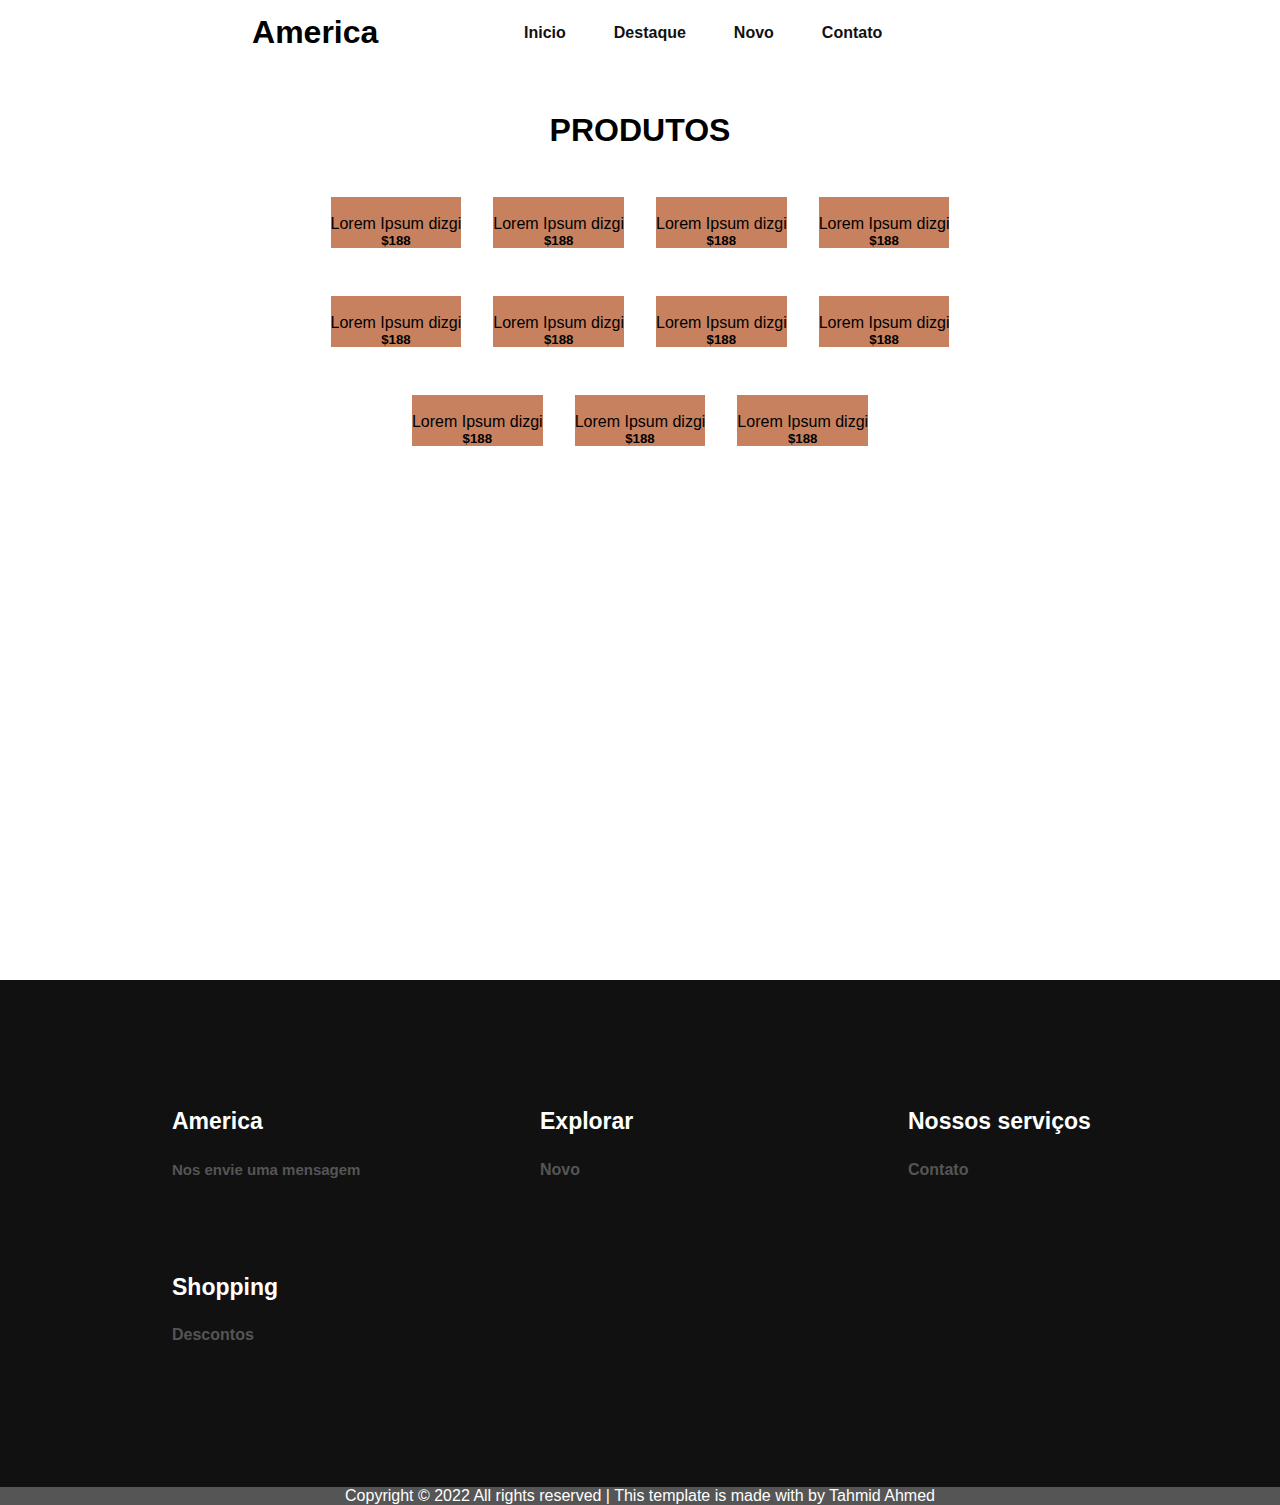
==== produtos.html @ da983f44 "Add files via upload" ====
<!DOCTYPE html>
<html lang="en">
<head>
    <meta charset="UTF-8">
    <meta http-equiv="X-UA-Compatible" content="IE=edge">
    <meta name="viewport" content="width=device-width, initial-scale=1.0">
    <link rel="stylesheet" href="style.css">
    <title>Document</title>
</head>
<body>

    <div class="background">
        <header>
            <div class="logo">
                <h1>America</h1>
            </div><!--logo-->

            <div class="cabeçalho-link">
                <li>
                    <a href="#">Inicio</a>
                </li>
                <li>
                    <a href="#">Destaque</a>
                </li>
                <li>
                    <a href="#">Novo</a>
                </li>
                <li>
                    <a href="#">Contato</a>
                </li>
            </div><!--cabeçalho-link-->
            <div class="icon"><span><ion-icon name="bag-outline"></ion-icon></span></div><!--icon-->
        </header>


    <section>
        <h1>PRODUTOS</h1>
        <div class="Container-roupas">
            <div class="roupa">
                 <img src="img/roupa1.jpg" alt="">
                <p>Lorem Ipsum dizgi</p>
                <h5>$188</h5>
                <ion-icon name="cart-outline"></ion-icon>
            </div><!--roupa-->


           <div class="roupa">
            <img src="img/tren2.jpg" alt="">
           <p>Lorem Ipsum dizgi</p>
           <h5>$188</h5>
           <span><ion-icon name="cart-outline"></ion-icon></span>
       </div><!--roupa-->

       <div class="roupa">
        <img src="img/tren3.jpg" alt="">
       <p>Lorem Ipsum dizgi</p>
       <h5>$188</h5>
       <ion-icon name="cart-outline"></ion-icon>
    </div><!--roupa-->

   <div class="roupa">
     <img src="img/tren4.jpg" alt="">
    <p>Lorem Ipsum dizgi</p>
    <h5>$188</h5><ion-icon name="cart-outline"></ion-icon>
    
  </div><!--roupa-->
 </div><!--container-roupas-->
    </section>

        <div class="Container-roupas">
            <div class="roupa">
                 <img src="img/roupa1.jpg" alt="">
                <p>Lorem Ipsum dizgi</p>
                <h5>$188</h5>
                <ion-icon name="cart-outline"></ion-icon>
            </div><!--roupa-->


           <div class="roupa">
            <img src="img/tren2.jpg" alt="">
           <p>Lorem Ipsum dizgi</p>
           <h5>$188</h5>
           <span><ion-icon name="cart-outline"></ion-icon></span>
       </div><!--roupa-->

       <div class="roupa">
        <img src="img/tren3.jpg" alt="">
       <p>Lorem Ipsum dizgi</p>
       <h5>$188</h5>
       <ion-icon name="cart-outline"></ion-icon>
    </div><!--roupa-->

   <div class="roupa">
     <img src="img/tren4.jpg" alt="">
    <p>Lorem Ipsum dizgi</p>
    <h5>$188</h5><ion-icon name="cart-outline"></ion-icon>
    
  </div><!--roupa-->
 </div><!--container-roupas-->
    </section>

   
    <div class="Container-roupas">
        <div class="roupa">
             <img src="img/roupa1.jpg" alt="">
            <p>Lorem Ipsum dizgi</p>
            <h5>$188</h5>
            <ion-icon name="cart-outline"></ion-icon>
       
        </div><!--roupa-->


       <div class="roupa">
        <img src="img/tren2.jpg" alt="">
       <p>Lorem Ipsum dizgi</p>
       <h5>$188</h5>
       <span><ion-icon name="cart-outline"></ion-icon></span>
   </div><!--roupa-->

   <div class="roupa">
    <img src="img/tren3.jpg" alt="">
   <p>Lorem Ipsum dizgi</p>
   <h5>$188</h5>
   <ion-icon name="cart-outline"></ion-icon>
</div><!--roupa-->


</div><!--roupa-->
</div><!--container-roupas-->
</section>









    
<section class="Contato" id="Contato">
    <div class="meio-contato">
        <h3>America</h3>
        <h5>Nos envie uma mensagem</h5>
        <div class="icons">
            <a href="#"><i class='bx bxl-facebook-square' ></i></a>
            <a href="#"><i class='bx bxl-instagram-alt' ></i></a>
            <a href="#"><i class='bx bxl-twitter' ></i></a>
        </div>
    </div>

    <div class="meio-contato">
        <h3>Explorar</h3>
        <li><a href="#novo">Novo</a></li>
    </div>

    <div class="meio-contato">
        <h3>Nossos serviços</h3>
        <li><a href="#">Contato</a></li>
    </div>

    <div class="meio-contato">
        <h3>Shopping</h3>
        <li><a href="#">Descontos</a></li>
    </div>

</section>

<div class="last-text">
    <p>Copyright © 2022 All rights reserved | This template is made with  by Tahmid Ahmed</p>
</div>





<script src="https://unpkg.com/scrollreveal"></script>
<script type="module" src="https://unpkg.com/ionicons@5.5.2/dist/ionicons/ionicons.esm.js"></script>
<script nomodule src="https://unpkg.com/ionicons@5.5.2/dist/ionicons/ionicons.js"></script>
<script src="js/script.js"></script>
</body>
</html>
---- style.css ----
*{
    margin: 0;
    padding: 0;
    box-sizing: border-box;
    font-family: 'Open Sans', sans-serif;
    text-decoration: none;
    list-style: none;
    
}


.background{
    background-image: url(img/background.jpg);
    background-repeat: no-repeat;
    background-size: cover;
    background-position: center top;
    width: 100%;
    max-width: 100%;
    height: 100vh;
}

header{
    display: flex;
    justify-content: space-around;
    padding-top: 1rem;
    align-items: center;
    text-align: center;
    width: 100%;
    top: 0;
    right: 0;
    z-index: 1000;
    position: fixed;
    background: transparent;
    transition: all .35s ease;
    background-color: #fff;
    padding: 14px 14%;
}


.logo{
    font-weight: 500;
    font-size: 1rem;
}

.cabeçalho-link{
    display: flex;
    gap: 3rem;
}

.cabeçalho-link a{
    color: #111;
    font-weight: 700;
    transition: 0.3s;
}

.cabeçalho-link a:hover{
    color: #c8815f;
}

.icon span{
    font-size: 2rem;
    cursor: pointer;
}

.icon span:hover{
    color: #c8815f;
}

.Meio{
    padding: 7rem 0 0 8.5rem;
    line-height: 4rem;
}

.Meio h1{
    font-size: 4rem;
    
}

.Meio button{
    background-color: #c8815f;
    padding: 1rem 3rem 1rem 3rem;
    border: none;
    border-radius: 5px;
    color: #fff;
   font-size: 1rem;
   cursor: pointer;
   transition: 0.3s;

}

.Meio button:hover{
      background-color: #111;
      transform: scaleY(1.2);
}

section{
    padding-top: 7rem;
}

section h1{
    align-items: center;
    text-align: center;
    font-size: 2rem;

}

.Container-card-1{
    display: flex;
    justify-content: center;
    flex-wrap: wrap;
    gap: 2rem;
    padding-top: 2rem;
   
}

.cards img{
    width: 450px;
    height: auto;
    transition: 0.35s ease;
    
}

.cards img:hover{
     transform: scale(0.9) translateY(-5px);
     cursor: pointer;
   
     
}

.cta{
    height: 60vh;
    width: 100%;
    background: url(../img/ffffc.png);
    background-size: cover;
    background-position: center;
    display: flex;
    align-items: center;
    margin-top: 5rem;
}

.text-cta{
    padding-left: 5rem;
}

.text-cta h6{
    font-size: 17px;
	font-weight: 500;
	letter-spacing: .6px;
	margin-bottom: 14px;

}

.text-cta h4{
    font-size: 3.3rem;
	line-height: 1.2;
	letter-spacing: .6rem;
	margin-bottom: 30px;
}

.text-cta a{
    background-color: #c8815f;
    padding: 1rem 3rem 1rem 3rem;
    border: none;
    border-radius: 5px;
    color: #fff;
   font-size: 1rem;
   cursor: pointer;
   transition: 0.3s;
}

.text-cta a:hover{
    background-color: #111;
      transform: scaleY(1.2);

}

.Container-roupas{
    display: flex;
    flex-wrap: wrap;
    justify-content: center;
    gap: 2rem;
    align-items: center;
    text-align: center;
    margin-top: 3rem;
    
}

.Container-roupas img:hover{
    transform: scale(0.9) translateY(-5px);
    cursor: pointer;
    transition: 0.3s;

}

.roupa img{
    width: 250px;
    height: auto;
}

.roupa{
    background-color: #c8815f;
    color: #000;
}

.Marcas{
    margin-top: 10rem;
    cursor: pointer;
    align-items: center;
    text-align: center;
}

.Marcas img{
    width: 180px;
    height: auto;
    background-color: aliceblue;
}

#Contato{
    display: flex;
    gap: 5rem;
    justify-content: space-around;
    background-color: #111;
    padding: 8rem;
    margin-top: 5rem;
    display: grid;
	grid-template-columns: repeat(auto-fit, minmax(200px, auto));
}

.meio-contato h3{
    color: #fff;
    font-size: 23px;
    margin-bottom: 1.6rem;
}

.meio-contato h5{
    font-size: 15px;
    font-weight: 600;
    color: #555;
}

.meio-contato li{
    margin-bottom: 15px;
}

.meio-contato li a{
    display: block;
    color: #555;
    font-weight: 600;
    transition: all .35s ease;
}

.last-text{
    text-align: center;
    background-color: #555;
    color: #fff;
}
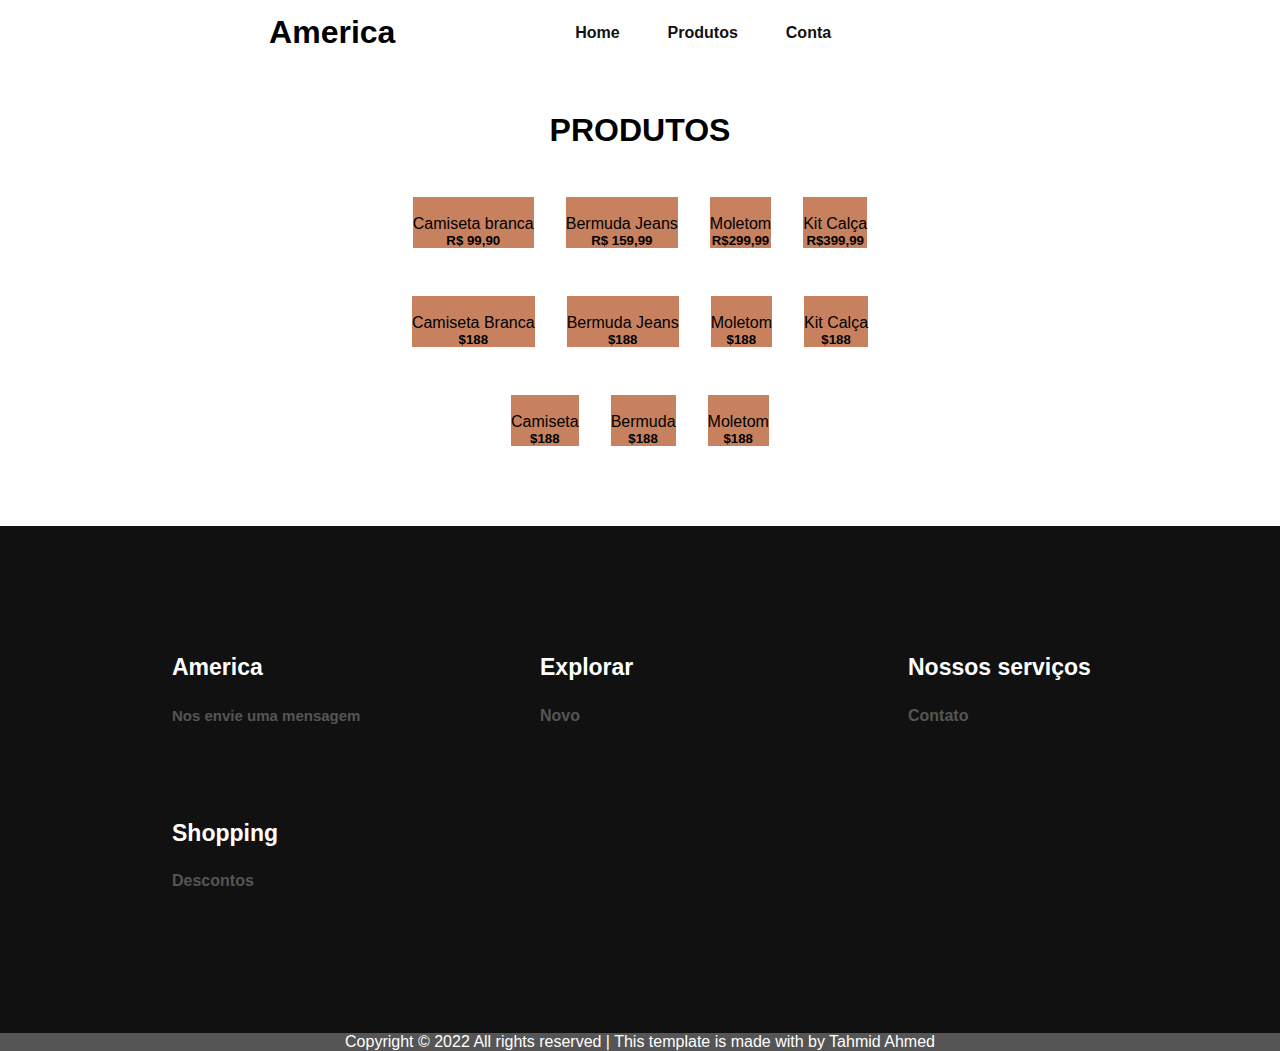
==== commit 91bf8907: "Add files via upload" ====
--- a/produtos.html
+++ b/produtos.html
@@ -4,7 +4,7 @@
     <meta charset="UTF-8">
     <meta http-equiv="X-UA-Compatible" content="IE=edge">
     <meta name="viewport" content="width=device-width, initial-scale=1.0">
-    <link rel="stylesheet" href="style.css">
+    <link rel="stylesheet" href="produtos.css">
     <title>Document</title>
 </head>
 <body>
@@ -17,19 +17,16 @@
 
             <div class="cabeçalho-link">
                 <li>
-                    <a href="#">Inicio</a>
+                    <a href="index.html">Home</a>
                 </li>
                 <li>
-                    <a href="#">Destaque</a>
+                    <a href="produtos.html">Produtos</a>
                 </li>
                 <li>
-                    <a href="#">Novo</a>
-                </li>
-                <li>
-                    <a href="#">Contato</a>
+                    <a href="login.html">Conta</a>
                 </li>
             </div><!--cabeçalho-link-->
-            <div class="icon"><span><ion-icon name="bag-outline"></ion-icon></span></div><!--icon-->
+            <a href="Sacola.html"> <div class="icon"><span><ion-icon name="bag-outline"></ion-icon></span></div><!--icon--></a>
         </header>
 
 
@@ -38,30 +35,30 @@
         <div class="Container-roupas">
             <div class="roupa">
                  <img src="img/roupa1.jpg" alt="">
-                <p>Lorem Ipsum dizgi</p>
-                <h5>$188</h5>
+                <p>Camiseta branca</p>
+                <h5>R$ 99,90</h5>
                 <ion-icon name="cart-outline"></ion-icon>
             </div><!--roupa-->
 
 
            <div class="roupa">
             <img src="img/tren2.jpg" alt="">
-           <p>Lorem Ipsum dizgi</p>
-           <h5>$188</h5>
+           <p>Bermuda Jeans</p>
+           <h5>R$ 159,99</h5>
            <span><ion-icon name="cart-outline"></ion-icon></span>
        </div><!--roupa-->
 
        <div class="roupa">
         <img src="img/tren3.jpg" alt="">
-       <p>Lorem Ipsum dizgi</p>
-       <h5>$188</h5>
+       <p>Moletom </p>
+       <h5>R$299,99</h5>
        <ion-icon name="cart-outline"></ion-icon>
     </div><!--roupa-->
 
    <div class="roupa">
      <img src="img/tren4.jpg" alt="">
-    <p>Lorem Ipsum dizgi</p>
-    <h5>$188</h5><ion-icon name="cart-outline"></ion-icon>
+    <p>Kit Calça</p>
+    <h5>R$399,99</h5><ion-icon name="cart-outline"></ion-icon>
     
   </div><!--roupa-->
  </div><!--container-roupas-->
@@ -70,7 +67,7 @@
         <div class="Container-roupas">
             <div class="roupa">
                  <img src="img/roupa1.jpg" alt="">
-                <p>Lorem Ipsum dizgi</p>
+                <p>Camiseta Branca</p>
                 <h5>$188</h5>
                 <ion-icon name="cart-outline"></ion-icon>
             </div><!--roupa-->
@@ -78,21 +75,21 @@
 
            <div class="roupa">
             <img src="img/tren2.jpg" alt="">
-           <p>Lorem Ipsum dizgi</p>
+           <p>Bermuda Jeans</p>
            <h5>$188</h5>
            <span><ion-icon name="cart-outline"></ion-icon></span>
        </div><!--roupa-->
 
        <div class="roupa">
         <img src="img/tren3.jpg" alt="">
-       <p>Lorem Ipsum dizgi</p>
+       <p>Moletom</p>
        <h5>$188</h5>
        <ion-icon name="cart-outline"></ion-icon>
     </div><!--roupa-->
 
    <div class="roupa">
      <img src="img/tren4.jpg" alt="">
-    <p>Lorem Ipsum dizgi</p>
+    <p>Kit Calça</p>
     <h5>$188</h5><ion-icon name="cart-outline"></ion-icon>
     
   </div><!--roupa-->
@@ -103,7 +100,7 @@
     <div class="Container-roupas">
         <div class="roupa">
              <img src="img/roupa1.jpg" alt="">
-            <p>Lorem Ipsum dizgi</p>
+            <p>Camiseta</p>
             <h5>$188</h5>
             <ion-icon name="cart-outline"></ion-icon>
        
@@ -112,14 +109,14 @@
 
        <div class="roupa">
         <img src="img/tren2.jpg" alt="">
-       <p>Lorem Ipsum dizgi</p>
+       <p>Bermuda</p>
        <h5>$188</h5>
        <span><ion-icon name="cart-outline"></ion-icon></span>
    </div><!--roupa-->
 
    <div class="roupa">
     <img src="img/tren3.jpg" alt="">
-   <p>Lorem Ipsum dizgi</p>
+   <p>Moletom</p>
    <h5>$188</h5>
    <ion-icon name="cart-outline"></ion-icon>
 </div><!--roupa-->
--- a/produtos.css
+++ b/produtos.css
@@ -0,0 +1,248 @@
+*{
+    margin: 0;
+    padding: 0;
+    box-sizing: border-box;
+    font-family: 'Open Sans', sans-serif;
+    text-decoration: none;
+    list-style: none;
+    
+}
+
+
+
+header{
+    display: flex;
+    justify-content: space-around;
+    padding-top: 1rem;
+    align-items: center;
+    text-align: center;
+    width: 100%;
+    top: 0;
+    right: 0;
+    z-index: 1000;
+    position: fixed;
+    background: transparent;
+    transition: all .35s ease;
+    background-color: #fff;
+    padding: 14px 14%;
+}
+
+
+.logo{
+    font-weight: 500;
+    font-size: 1rem;
+}
+
+.cabeçalho-link{
+    display: flex;
+    gap: 3rem;
+}
+
+.cabeçalho-link a{
+    color: #111;
+    font-weight: 700;
+    transition: 0.3s;
+}
+
+.cabeçalho-link a:hover{
+    color: #c8815f;
+}
+
+.icon span{
+    font-size: 2rem;
+    cursor: pointer;
+    color: #000;
+}
+
+.icon span:hover{
+    color: #c8815f;
+}
+
+.Meio{
+    padding: 7rem 0 0 8.5rem;
+    line-height: 4rem;
+}
+
+.Meio h1{
+    font-size: 4rem;
+    
+}
+
+.Meio button{
+    background-color: #c8815f;
+    padding: 1rem 3rem 1rem 3rem;
+    border: none;
+    border-radius: 5px;
+    color: #fff;
+   font-size: 1rem;
+   cursor: pointer;
+   transition: 0.3s;
+
+}
+
+.Meio button:hover{
+      background-color: #111;
+      transform: scaleY(1.2);
+}
+
+section{
+    padding-top: 7rem;
+}
+
+section h1{
+    align-items: center;
+    text-align: center;
+    font-size: 2rem;
+
+}
+
+.Container-card-1{
+    display: flex;
+    justify-content: center;
+    flex-wrap: wrap;
+    gap: 2rem;
+    padding-top: 2rem;
+   
+}
+
+.cards img{
+    width: 450px;
+    height: auto;
+    transition: 0.35s ease;
+    
+}
+
+.cards img:hover{
+     transform: scale(0.9) translateY(-5px);
+     cursor: pointer;
+   
+     
+}
+
+.cta{
+    height: 60vh;
+    width: 100%;
+    background: url(../img/ffffc.png);
+    background-size: cover;
+    background-position: center;
+    display: flex;
+    align-items: center;
+    margin-top: 5rem;
+}
+
+.text-cta{
+    padding-left: 5rem;
+}
+
+.text-cta h6{
+    font-size: 17px;
+	font-weight: 500;
+	letter-spacing: .6px;
+	margin-bottom: 14px;
+
+}
+
+.text-cta h4{
+    font-size: 3.3rem;
+	line-height: 1.2;
+	letter-spacing: .6rem;
+	margin-bottom: 30px;
+}
+
+.text-cta a{
+    background-color: #c8815f;
+    padding: 1rem 3rem 1rem 3rem;
+    border: none;
+    border-radius: 5px;
+    color: #fff;
+   font-size: 1rem;
+   cursor: pointer;
+   transition: 0.3s;
+}
+
+.text-cta a:hover{
+    background-color: #111;
+      transform: scaleY(1.2);
+
+}
+
+.Container-roupas{
+    display: flex;
+    flex-wrap: wrap;
+    justify-content: center;
+    gap: 2rem;
+    align-items: center;
+    text-align: center;
+    margin-top: 3rem;
+    
+}
+
+.Container-roupas img:hover{
+    transform: scale(0.9) translateY(-5px);
+    cursor: pointer;
+    transition: 0.3s;
+
+}
+
+.roupa img{
+    width: 250px;
+    height: auto;
+}
+
+.roupa{
+    background-color: #c8815f;
+    color: #000;
+}
+
+.Marcas{
+    margin-top: 10rem;
+    cursor: pointer;
+    align-items: center;
+    text-align: center;
+}
+
+.Marcas img{
+    width: 180px;
+    height: auto;
+    background-color: aliceblue;
+}
+
+#Contato{
+    display: flex;
+    gap: 5rem;
+    justify-content: space-around;
+    background-color: #111;
+    padding: 8rem;
+    margin-top: 5rem;
+    display: grid;
+	grid-template-columns: repeat(auto-fit, minmax(200px, auto));
+}
+
+.meio-contato h3{
+    color: #fff;
+    font-size: 23px;
+    margin-bottom: 1.6rem;
+}
+
+.meio-contato h5{
+    font-size: 15px;
+    font-weight: 600;
+    color: #555;
+}
+
+.meio-contato li{
+    margin-bottom: 15px;
+}
+
+.meio-contato li a{
+    display: block;
+    color: #555;
+    font-weight: 600;
+    transition: all .35s ease;
+}
+
+.last-text{
+    text-align: center;
+    background-color: #555;
+    color: #fff;
+}